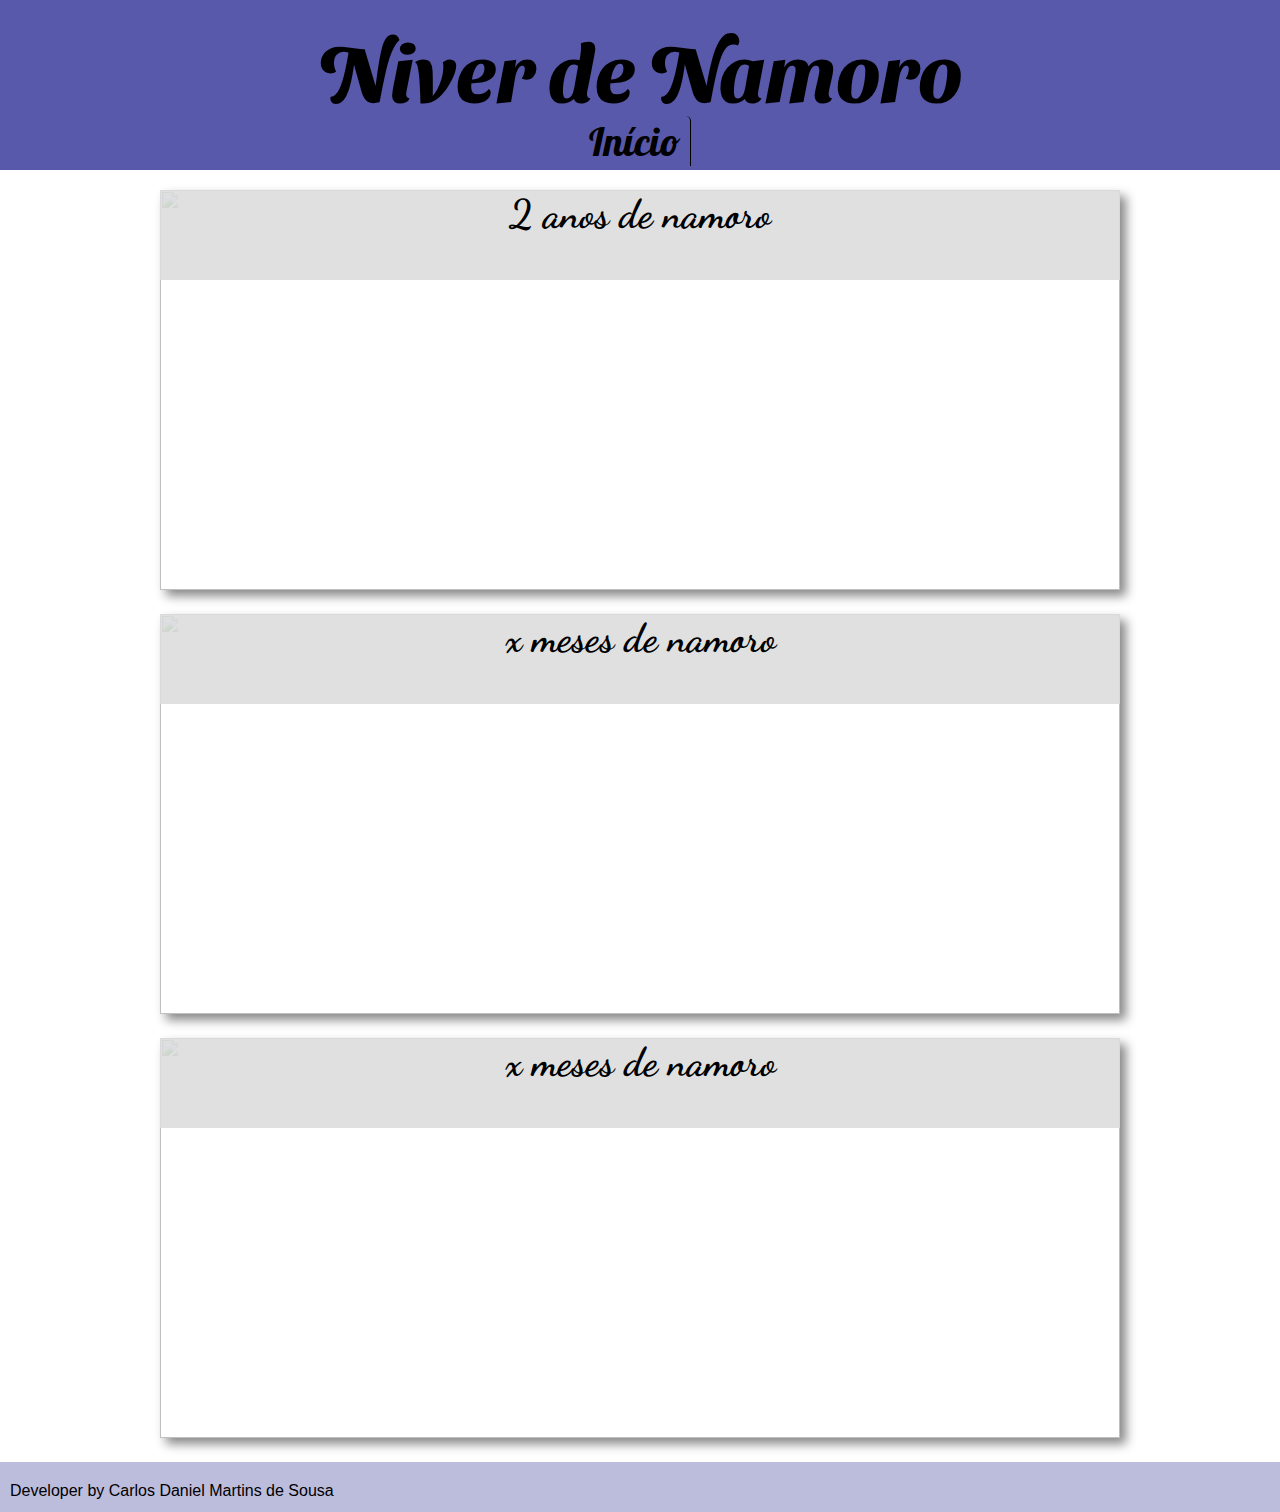
==== index.html @ 8d83d75e "add files" ====
<!DOCTYPE html>
<html lang="pt-br">
<head>
	<meta charset="utf-8">
	<meta name="viewport" content="width=device-width, initial-scale=1">
	<meta name="viewport" content="width=device-width, user-scalable=yes, initial-scale=1.0, maximum-scale=10, minimum-scale=1.0">
	<link rel="stylesheet" type="text/css" href="estilos.css">
	<link rel="stylesheet" type="text/css" href="celular.css">
	<link rel="preconnect" href="https://fonts.googleapis.com">
	<link rel="preconnect" href="https://fonts.gstatic.com" crossorigin>
	<link href="https://fonts.googleapis.com/css2?family=Sansita+Swashed:wght@500&display=swap" rel="stylesheet">
	<link href="https://fonts.googleapis.com/css2?family=Dancing+Script:wght@700&family=Sansita+Swashed:wght@500&display=swap" rel="stylesheet">
	<link href="https://fonts.googleapis.com/css2?family=Lobster&family=Sansita+Swashed:wght@500&display=swap" rel="stylesheet">
	<title>2 anos de Namoro</title>
</head>
<body>
	<header class="sombra">
		<h1>Niver de Namoro</h1>
		<nav>
			<ol>
				<a href="index.html" target="_self"><li>Início</li></a>
			</ol>
		</nav>
	</header>

	

	<section >
		<article>
			<img src="fotos/site2anos.jpg"class="configFt">
			<div id="#" class="dataNiver">
				<a href="2anosdenamo.html" target="_self"  class="link"><h1>2 anos de namoro</h1></a>
			</div>
		</article>	

		<article>
			<img src="fotos/exclamacao.png"  class="configFt">
			<div class="dataNiver">
				<a href="#" class="link"><h1>x meses de namoro</h1></a>
			</div>
		</article>

		<article>
			<img src="fotos/exclamacao.png"  class="configFt">
			<div class="dataNiver">
				<a href="#" class="link"><h1>x meses de namoro</h1></a>
			</div>
		</article>
	</section>	
		
		<footer>
			<p>Developer by Carlos Daniel Martins de Sousa</p>
		</footer>

	
</body>
</html>
---- estilos.css ----
*{
	padding: 0px;
	margin: 0px;
	outline: 100%;
	box-sizing: border-box;
	font-size: 100%;
}

body{
	overflow: scroll;
	overflow-x:hidden;
}

/*header*/

header,section,footer{
	width: 100%;
	display: flex;
	padding-top: 20px;
}

header{
	background:#5959AB;
	align-items: center;
	display: block;
}

header h1{
		font-family:'Sansita Swashed', cursive;
		font-size: 60pt;
		text-align: center;
		margin: auto;
}

header nav{
	display: flex;
	margin: 0px;	
}

header nav ol{
	list-style: none;
	padding: 0px;
	margin: auto;
}

header nav ol li{
	text-align: center;
	display: table-cell;
	vertical-align: middle;
	font-family: 'Lobster', cursive;
	font-size: 30pt;
	padding-right: 10px;
	border-right: 1px solid #000;
	border-radius: 0px 5px 0px 0px;
}

 header nav ol li:hover{
	background: linear-gradient(to bottom, #5959AB, #9b9bcc);
	border-radius:0px 5px 0px 0px ;
}

a{
	text-decoration: none;
	color: #000;
}

/* section */

section{
	 flex-flow: row wrap;
	flex-flow: column;

}

section article{
	width: 100%;
	max-width: 960px;
	display: block;
	margin-left: auto;	
	margin-right: auto;
	text-align: center;
	padding-bottom: 20px;

}
/* conteudo da section */
.dataNiver{
	width: 960px;
	height: 90px;
	background-color: rgba(221,221,221,0.9);
	position: absolute;
	margin-top:-404px ;
	text-align: center;

}

img{

	max-width: 960px;
	height: 400px;

}


/* sombra de img */

.configFt{
	box-shadow:6px 6px 10px #888;
	width: 100%;
}


/* formatação dos links da section */
.link{
	font-family: 'Dancing Script', cursive;
	font-size: 30pt;
	text-decoration-color: #5959AB;
}

/* footer */

footer{
	height: 50px;
	/*margin:auto;*/
	background-color: #bcbcdd;
}

footer p{
	font-size: 12pt;
	font-family: Arial, Verdana;
	padding-top: 0px;
	padding-left: 10px;
}

/* site 2 anos de namo */

.txtdDeclaracao{
	font-family:'Sansita Swashed', cursive;
	font-size: 19pt;
	text-align: justify;

	word-spacing: 3px;
	background-color: #dedede;
	padding: 16px;
	box-shadow: 3px 3px 5px #888;
	max-width: 900px;
	margin: auto;
}

#fotosdaPag{
	margin-top: 16px;
	height: 550px;
}
---- celular.css ----
@media handheld, screen and (min-width: 769px) and (max-width: 979px){
	section{
		
		max-width: 768px;
		margin-right: auto;
		margin-left: auto;

	}

	section article{
	max-width: 768px;
	padding-bottom: 10px;
	margin-top: auto;
	}

	.dataNiver{
	width: 768px;
	height: 90px;
	margin-top:-404px ;
	text-align: center;
	padding-bottom: 10px;

	}

	.configFt{
	max-width: 960px;
	width: 100%;
	
}

}

@media handheld, screen and (min-width: 663px) and (max-width: 768px){
	body{
	overflow: scroll;
	overflow-x:hidden;
	}

	section{
		width: 668px;
		margin: auto;
	}
	article{
		width: 668px;
	}
	section article{
	width: 668px;
	padding-bottom: 10px;
	margin-top: auto;
	}

	.dataNiver{
	width: 668px;
	height: 90px;
	margin-top:-354px ;
	text-align: center;
	padding-bottom: 10px;
	}

	img{
	/*text-align: center;*/
	width: 668px;
	height: 350px;
	}

	
	section article p{
		
		color: #f00;
	}

}

@media handheld, screen and (max-width: 662px){
	body{
	overflow-x:hidden ;
	}

/*estou arrumando a tag p e img que estão fora da tela*/
	section{
		width: 470px;
		margin-right: auto;
		margin-left: auto;
	
	}

	section article{
		width: 470px;
		padding-bottom: 10px;
		margin-top: auto;
	}

	.dataNiver{
		width: 470px;
		height: 90px;
		margin-top:-354px ;
		text-align: center;
		padding-bottom: 10px;

	}

	img{
		text-align: center;
		width: 470px;
		height: 350px;;

	}


}
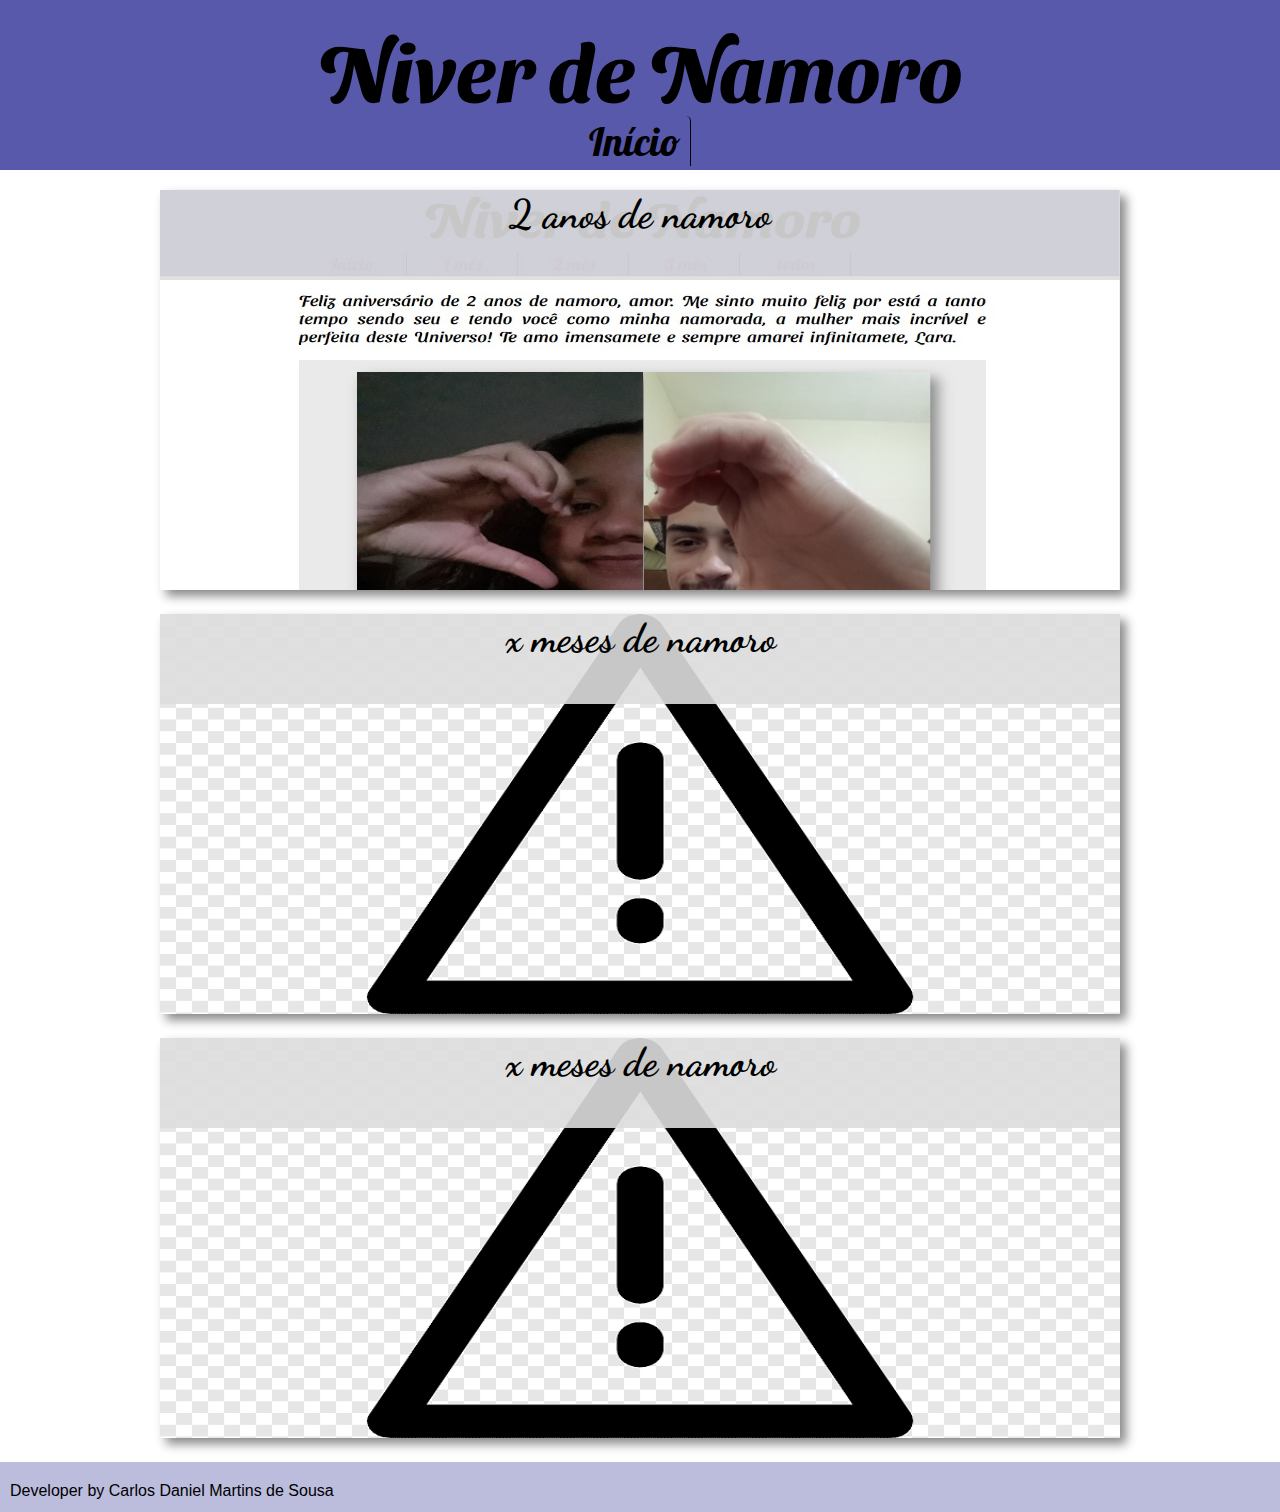
==== commit f693b6a4: "Update index.html" ====
--- a/index.html
+++ b/index.html
@@ -27,21 +27,21 @@
 
 	<section >
 		<article>
-			<img src="fotos/site2anos.jpg"class="configFt">
+			<img src="site2anos.jpg"class="configFt">
 			<div id="#" class="dataNiver">
 				<a href="2anosdenamo.html" target="_self"  class="link"><h1>2 anos de namoro</h1></a>
 			</div>
 		</article>	
 
 		<article>
-			<img src="fotos/exclamacao.png"  class="configFt">
+			<img src="exclamacao.png"  class="configFt">
 			<div class="dataNiver">
 				<a href="#" class="link"><h1>x meses de namoro</h1></a>
 			</div>
 		</article>
 
 		<article>
-			<img src="fotos/exclamacao.png"  class="configFt">
+			<img src="exclamacao.png"  class="configFt">
 			<div class="dataNiver">
 				<a href="#" class="link"><h1>x meses de namoro</h1></a>
 			</div>
@@ -54,4 +54,4 @@
 
 	
 </body>
-</html>+</html>
